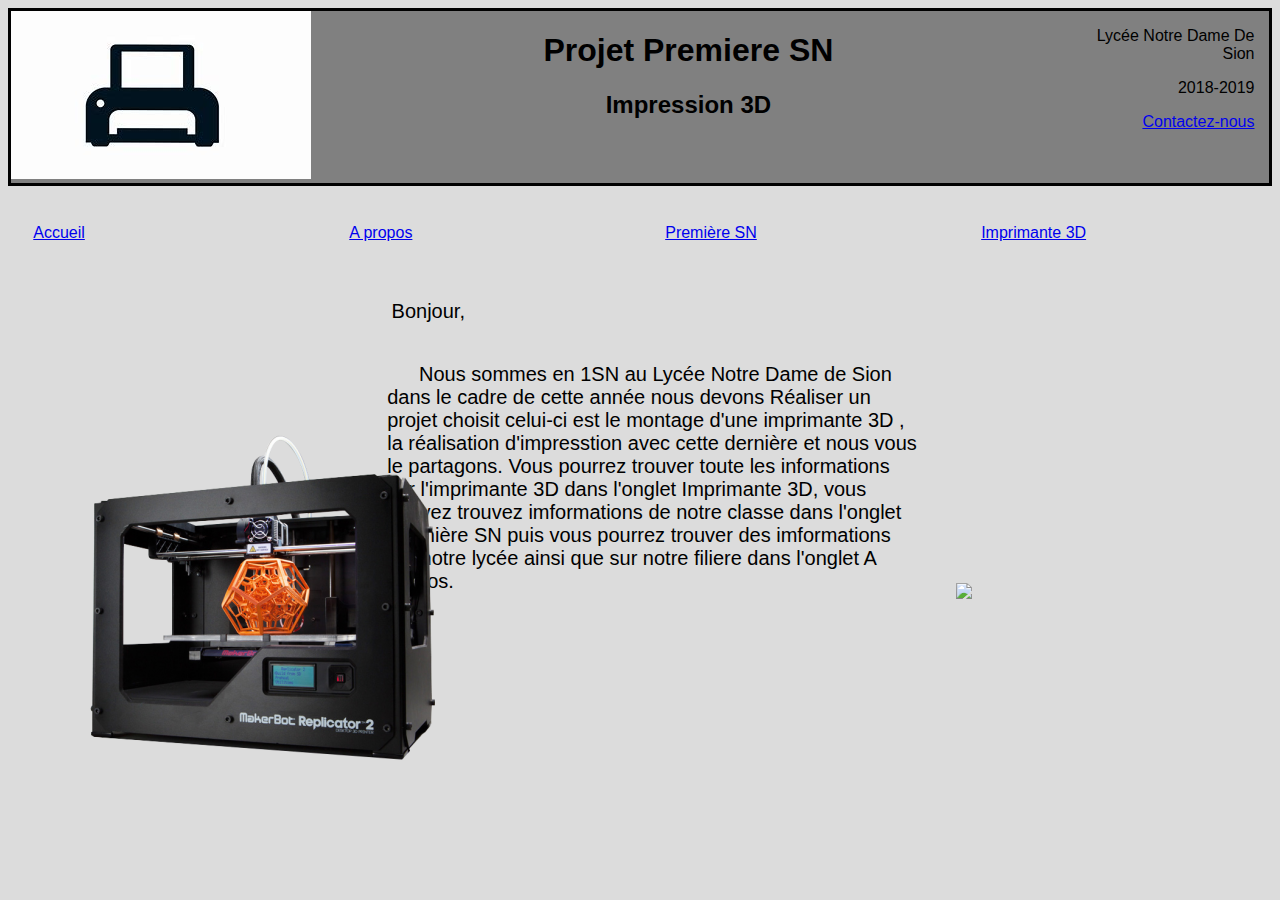
==== index.html @ 8e9e094b "Version 1.0 site internet" ====
<!DOCTYPE html>
<head>
    <link href="style.css" rel="stylesheet">
    <link href="index.css" rel="stylesheet">
    <meta charset="utf-8">
    <meta name="viewport" content="width=device-width, minimum-scale=1.0, initial-scale=1.0, user-scable=yes">
    <title> Projet Première SN </title>
    <meta name="Author" content="Premiere SN">
</head>
 <body>
    <header>
      <a href="file:///C:/Users/eleve/Desktop/Projet%201SN/index.html">
        <a href="index.html"class="logo"><img  src="img/logo.jpg"/></a>
      <div class="titre">
        <h1>Projet Premiere SN</h1> 
        <h2> Impression 3D </h2>
      </div>
      <div class="contact" >
        <p>Lycée Notre Dame De Sion</p>
        <p>2018-2019 </p>
        <a href="mailto: aa.bb@gmail.com">Contactez-nous </a>       
    </header>
  <div class="menu">
      <a class="eltmenu"  href="index.html"> Accueil </a>
      <a class="eltmenu"  href="presentation.html"> A propos </a>
      <a class="eltmenu"  href="classe.html"> Première SN </a>
      <a class="eltmenu"  href="imprimante.html"> Imprimante 3D </a>
  </div>
    <div class="texte">
        <p>Bonjour, </p>
        <p>Nous sommes en 1SN au Lycée Notre Dame de Sion dans le cadre de cette année nous devons Réaliser un projet choisit celui-ci est le montage d'une imprimante 3D , la réalisation d'impresstion avec cette dernière et nous vous le partagons. Vous pourrez trouver toute les informations sur l'imprimante 3D dans l'onglet Imprimante 3D, vous pouvez trouvez imformations de notre classe dans l'onglet Première SN puis vous pourrez trouver des imformations sur notre lycée ainsi que sur notre filiere dans l'onglet A propos.</p>
    </div>
    <div>
      <a href="file:///C:/Users/eleve/Desktop/Projet%201SN/index.html"></a>
      <a href="index.html" class="img1"> <img src="img/imprimante 3d.png"></a>
    </div>
    <div>
      <a href="file:///C:/Users/eleve/Desktop/Projet%201SN/index.html"></a>
      <a href="http://www.sion91.fr/" class="img2"> <img src="IMG/NDS.jpg"> </a>
    </div>
</body>
</html>
---- style.css ----
body {

    font-family: 'Franklin Gothic Medium', 'Arial Narrow', Arial, sans-serif;
    background-color: #DCDCDC;
}


.logo {

    text-align: left;
}

header {

    display: flex;
    flex-wrap: wrap;
    background-color: grey;
    border-color: black;
    border-style: solid;
}

.titre{

    width: 60%;
    text-align: center;

}

.contact{

    width:15%;
    text-align: right;
}

.menu{

    display: flex;
    flex-wrap: wrap;

}

.eltmenu{

    width: 20%; 
    height: 10%;
    margin: 3%;
    margin-left: 2%;
}
---- index.css ----
.img1{
    width: 20%;
    display:block;
    margin-left: auto ;
    margin-right: 75%;
    margin-top: -15%;
}
.texte{
    display: flex;
    flex-wrap: wrap;
    width: 42%;
    margin-left: 30%;
    margin-right: auto;
    text-indent: 6%;
    font-size: 125%;
}
.img2{
    width: 20%;
    display:block;
    margin-left: 75%;
    margin-right: auto;
    margin-top: -15%;
}
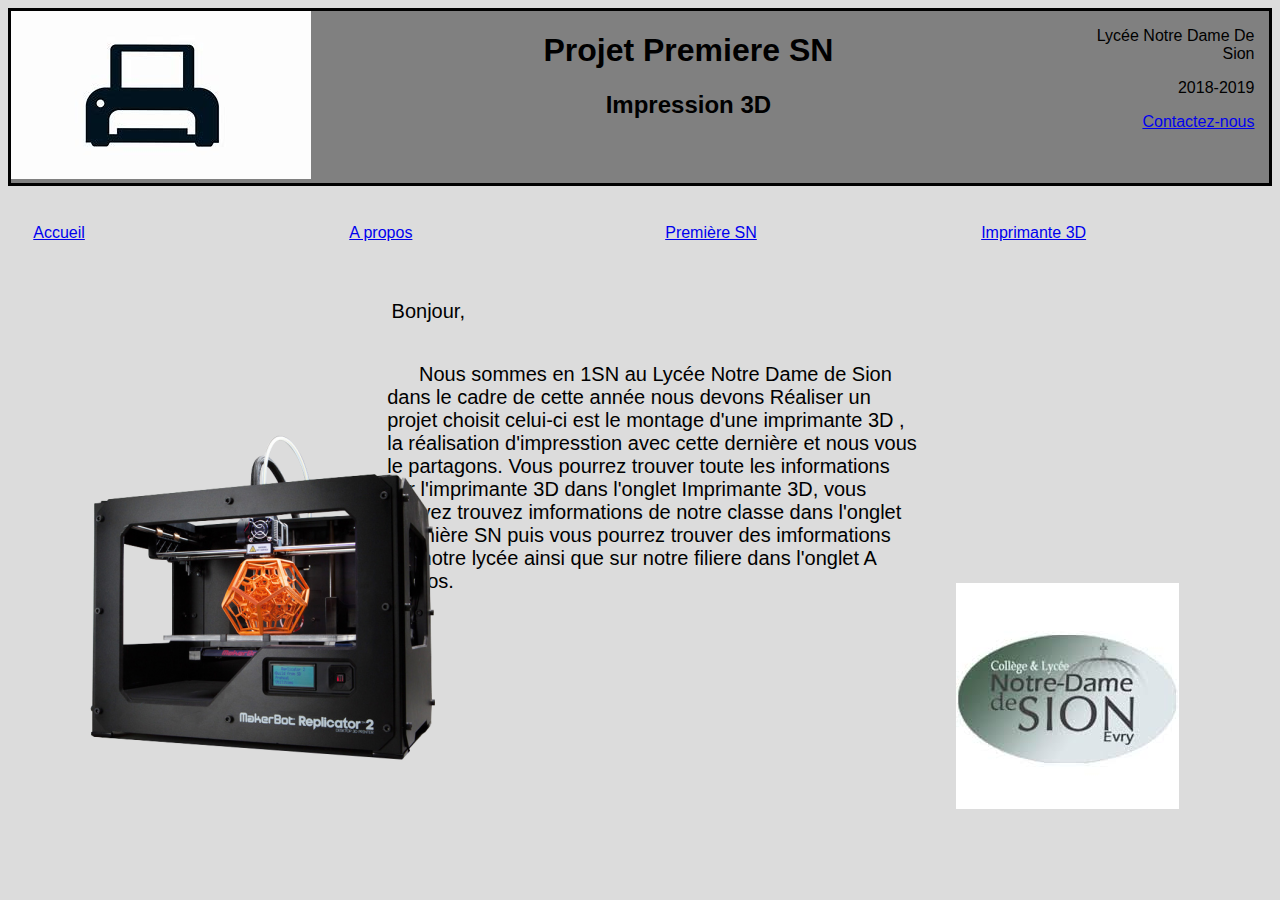
==== commit 13215bdc: "Correction image logo non trouvée" ====
--- a/index.html
+++ b/index.html
@@ -36,7 +36,7 @@
     </div>
     <div>
       <a href="file:///C:/Users/eleve/Desktop/Projet%201SN/index.html"></a>
-      <a href="http://www.sion91.fr/" class="img2"> <img src="IMG/NDS.jpg"> </a>
+      <a href="http://www.sion91.fr/" class="img2"> <img src="img/NDS.jpg"> </a>
     </div>
 </body>
-</html>+</html>
